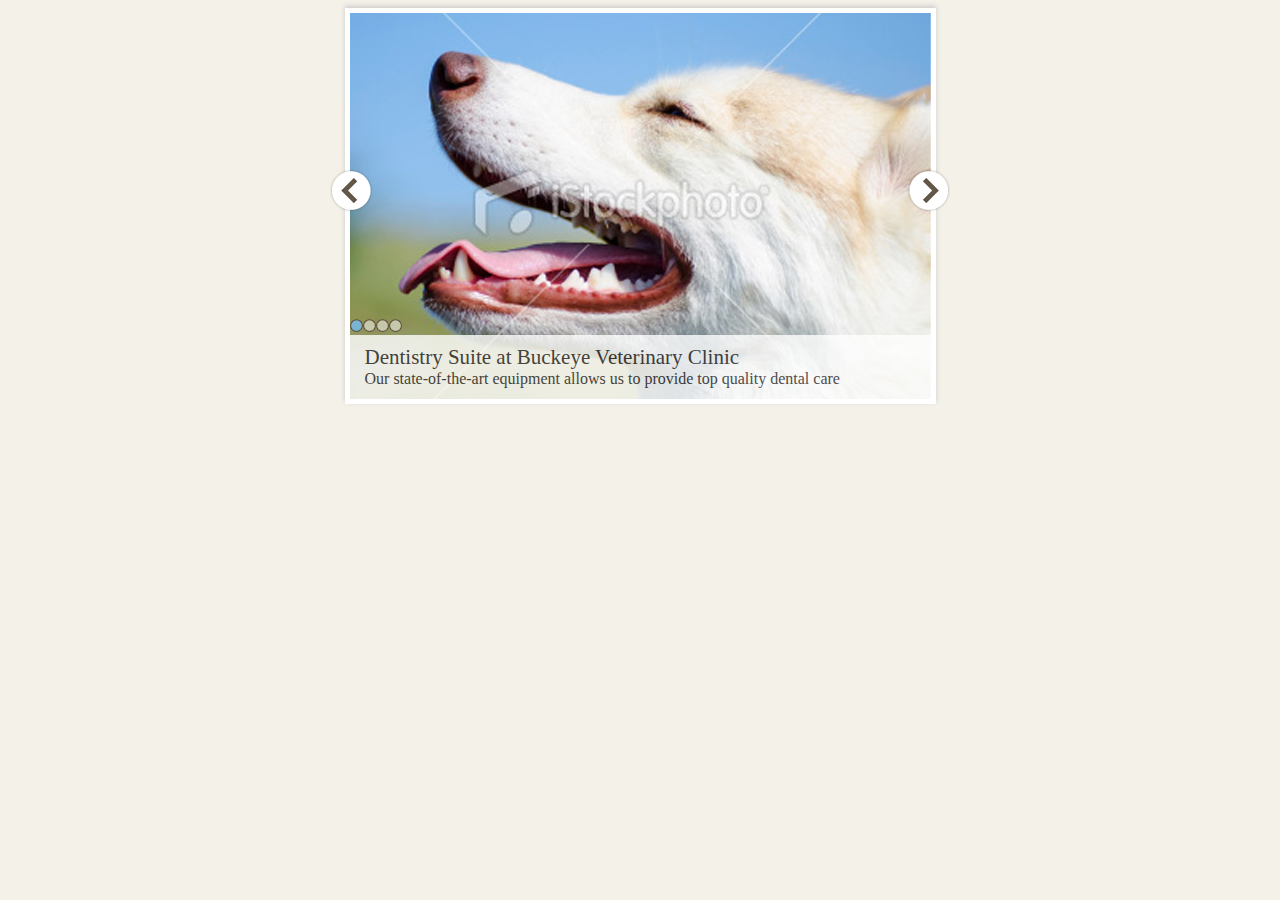
==== responsive-xml-rotators/index.html @ 3c4bb570 "Added XML Responsive Rotator folder" ====
<!DOCTYPE html PUBLIC "-//W3C//DTD XHTML 1.0 Transitional//EN" "http://www.w3.org/TR/xhtml1/DTD/xhtml1-transitional.dtd">
<html xmlns="http://www.w3.org/1999/xhtml">
<head>
<meta http-equiv="Content-Type" content="text/html; charset=utf-8" />
<title>Functional Test</title>
<style>

body {
	background-color: #f4f1e9;
}

.clear {
	clear: both;
	height: 0px !important;
}

/* This style keeps mojoPortal from tossing out buttons that use sprites but no text. */

.sprite {
	font-size: 0px;
	line-height: 0px;
}

/* ROTATOR STYLES */

.gallery {
	width: 581px;
	height: 386px;
	margin: 0 auto;
	overflow: hidden;
	-webkit-user-select: none;
	padding: 5px;
	box-shadow: 0 -2px 5px #ccc;	
	background-color: #fff;	
}
		
.gallery-feature {
	position: relative;	
	width: 581px;
	overflow: hidden;
	height: 100%;
	margin: 0 auto;
}
		
.gallery-inner {
	position: absolute;
	top: 0;
	left: 0;
}

.gallery .slide {
	float: left;
	position: relative;
	width: 581px;
	display: none;
}

.gallery .slide img {
	opacity: 0.8;
}

.gallery .slide.active img {
	opacity: 1 !important;
}

.gallery .slide.active {
	opacity: 1;	
	display: block;
}

.gallery-nav {
	position: relative;
	bottom: 235px;
	width: 620px;
	margin: 0 auto;
	text-align: center;
	display: none;
	z-index: 2;
}

.prev {
	float: left;
	background: url('btn-rotator-arrows.png') no-repeat 0 0;
}

.next {
	float: right;
	background: url('btn-rotator-arrows.png') no-repeat -43px 0;	
}

.prev, .next {
	display: block;
	width: 43px;
	height: 43px;	
	cursor: pointer;
}

.prev:hover {
	background: url('btn-rotator-arrows.png') no-repeat 0 -43px;
}

.next:hover {
	background: url('btn-rotator-arrows.png') no-repeat -43px -43px;
}

.gallery-indication {
	position: relative;
	bottom: 80px;
	height: 13px;
	text-align: right;
	z-index: 2; 
}

.slide_indicator {
	display: inline-block;
	float: right;
	width: 55px;
	padding: 0;
	margin: 0;
	list-style: none;		
}

.indicator {
	display: block;
	float: left;
	width: 13px;
	height: 13px;
	margin: 0;
	background: url('rotator-pagination.png') no-repeat -13px 0;	
}

.indicator.active {
	background: url('rotator-pagination.png') no-repeat 0 0;	
}

.indicator_right {
	margin-right: 3px !important;
}

/* ROTATOR CONTENT BOX */

.gallery-content-container {
	position: absolute;
	bottom: 0;
	left: 0;
	width: 581px;
	height: 64px;
	background-color: #fff;
	opacity: 0.8;
}

.gallery-content {
	position: relative;
	padding: 10px 0 0 15px;
	color: #2d2a2b;
}

.gallery-content h2 {
	font: 21px Georgia, "Times New Roman", Times, serif;
	padding: 0;
	margin: 0;
}

.gallery-content h3 {
	font: 300 16px 'Oxygen', serif;
	padding: 0;
	margin: 0;
}



</style>

</head>

<body>

<div class="gallery">
    <div class="gallery-feature">
		<div class="gallery-inner" id="gallery-inner"></div>
	</div>
    <div class="gallery-indication">
    </div>
</div>
<div class="gallery-nav">
    <a class="prev sprite">&lt;</a>
    <a class="next sprite">&gt;</a>
</div>

<script src="http://ajax.googleapis.com/ajax/libs/jquery/1.8.0/jquery.min.js" type="text/javascript"></script>
<script type="text/javascript">

	var startSlide = 1; 
var randomSlide = false; 

$(document).ready(function() {	
	$.ajax({
		type: 'GET',
		url: 'gallery.xml', // Change this to the URL of the XML file that is being used on the site. 
		dataType: 'xml',
		success: parseXML
	});

	// BELOW IS THE SLIDER SCRIPT. 
	// Indication HTML can be changed on lines 99-101
	// XML function parameters can be changes on lines 346 - 354
	
	$(document).on('click', '.indicator', function() {
		var slideNumberClicked = $(this).attr('id');
		slideNumberClicked = slideNumberClicked.split('indicate-');
		slideNumberClicked = parseInt(slideNumberClicked[1]);
		var activeSlide = $('.slide.active').attr('id');
		if (activeSlide != undefined) {
			var slideNum = activeSlide.split('slide');
			slideNum = parseInt(slideNum[1]) + 1;
			var difference = slideNumberClicked - slideNum;
			if (difference != undefined && difference != 0) {
				$('.active').removeClass('active');
				jumpToSpecificSlide(difference);
			}
		}
		return false;
	});
	
	$('.next').click(function() {
		$('.active').removeClass('active');
		goToNextSlide();
	});
	
	$('.prev').click(function() {
		$('.active').removeClass('active');
		goToPrevSlide();
	});

});

function buildSlider() {	
	var numSlides = $('.slide').length;
	
	if (randomSlide == true) {
		var randomMultiplier = Math.random();
		var randomNumber = Math.floor(randomMultiplier * numSlides) + 1;
		startSlide = randomNumber;
	}
	
	if (startSlide > numSlides) { 
		startSlide = 1;	
	}
	
	var navLinks;
	$('.slide.active').removeClass('active');
	$('.slide').show();
	$('.slide-content').hide();
	$('.gallery-nav').show();
	if(navLinks == false) {
		$('.next').hide();
		$('.prev').hide();
	}
	
	$('.gallery-inner').css('width', 100 * numSlides + '%');
	$('.slide').css('width', 100 / numSlides + '%');			
	
	$('.slide').each(function(e) {
		if (e == startSlide - 1) {
			$(this).addClass('active');
		}
		$(this).attr({
			id: 'slide' + e,
			title: ''
		});
	});
	
	if (startSlide == 1) {
		var lastItem = $('.slide').last();
		lastItem.remove();
		$('.gallery-inner').prepend(lastItem);
	} else if (startSlide > 2) {
		for (i=1; i< startSlide - 1; i++) {
			var firstItem = $('.slide').first();
			firstItem.remove();
			$('.gallery-inner').append(firstItem);
		}
	}
	$('.gallery-inner').css('left', 0);
	
	var currentPos = $('.gallery-inner').position().left;
	var newPos = currentPos - 100;
	$('.gallery-inner').animate({
		left: newPos + '%'
	});
	
	$('.gallery-indication').prepend('<div class="slide-indicator"></div>');
	for (i=1; i<=numSlides; i++) {
		$('.slide-indicator').append('<a class="indicator icon-indication" id="indicate-' + i + '" href="#"></a>');
	}
	
	$('#indicate-' + startSlide).addClass('active');	


$(window).load(function() {
	var activeHeight = $('.active').height();
	$('.gallery').animate({
		height: activeHeight
	});
});

var rtime = new Date(1, 1, 2000, 12,00,00);
var timeout = false;
var delta = 200;
$(window).resize(function() {
	rtime = new Date();
	if (timeout === false) {
		timeout = true;
		setTimeout(resizeend, delta);
	}
});

function resizeend() {
	if (new Date() - rtime < delta) {
		setTimeout(resizeend, delta);
	} else {
		timeout = false;
		resizeGallery();
	}               
}		

var startX, curX, swipeDistance, origPos, currentPos, newPos, deviceWidth;
var startY, curY, yDistance, bodyPos, yScrolled, firstItems, lastItems, yDistAbs, swipeDistAbs, scrollPosOnTouch, scrollPosOnEnd;
var targetHref;

var swipeThreshold = 30;
var galleryInner = document.getElementById('gallery-inner');
var touchstart = function(event) {  
	if (event.originalEvent.touches.length == 1) {
			startX = event.originalEvent.touches[0].pageX;
			startY = event.originalEvent.touches[0].pageY;
			origPos = - 100; 
	} else {
		touchcancel(event);	
	}
	
	deviceWidth = $(window).width();
	if ($(event.target).parent().attr('href')) {
		targetHref = $(event.target).parent().attr('href');
	}
	
	scrollPosOnTouch = $(document).scrollTop();
};  

var touchmove = function(event) {  
	curX = event.originalEvent.touches[0].pageX;
	swipeDistance = curX - startX;
	swipeDistAbs = Math.abs(swipeDistance);
	curY = event.originalEvent.touches[0].pageY;
	yDistance = curY - startY;
	yDistAbs = Math.abs(yDistance);
	
	if(swipeDistAbs > yDistAbs) {
		if (event.originalEvent.touches.length == 1) {
			$('.active').removeClass('active');
			newPos = parseInt(origPos) + ((swipeDistance/deviceWidth) * 100);
			$('.gallery-inner').css('left', newPos + '%');
		} else {
			touchcancel(event);
		}
		return false;
	} 
};  

var touchend = function(event) {  
	scrollPosOnEnd = $(document).scrollTop();
	if (swipeDistAbs + 10 > yDistAbs && scrollPosOnTouch == scrollPosOnEnd) {
		if (swipeDistance <= -swipeThreshold) {
			goToNextSlide(origPos);
		} else if (swipeDistance >= swipeThreshold) {
			goToPrevSlide(origPos);
		} else { 
			returnToCurrentSlide(origPos);
		}
	} else {
		if ($('.gallery-inner').position().left == origPos) {
			// do nothing
		} else {
		returnToCurrentSlide(origPos);
		}
	}
	touchcancel(event);
};  

var touchcancel = function(event) {  
	swipeDistance = 0;
	yDistance = 0;
	swipeDistAbs = 0;
	yDistAbs = 0;
};  

$('.gallery-inner')
	.bind('touchstart', touchstart)
	.bind('touchmove', touchmove)
	.bind('touchend', touchend)
	.bind('touchcancel', touchcancel);  	
} // End buildSlider function

function goToNextSlide() {
	newPos = - 100 * 2;		
	$('.gallery-inner').animate({
		left: newPos + '%'
	}, function() {
		nextSlide();
	});
}

function goToPrevSlide() {
	newPos = 0;

	$('.gallery-inner').animate({
		left: newPos + '%'
	}, function() {
		prevSlide();
	});
}

function nextSlide() {
	newPos = -100;
	$('.gallery-inner').css('left', newPos + '%');
	
	var firstItem = $('.slide').first();
	firstItem.remove();
	$('.gallery-inner').append(firstItem);
	
	$('.slide').each(function(e) {
		if(e == 1) {
			$(this).addClass('active');
		}
	});
	updateIndicator();
	resizeGallery();
}

function prevSlide() {
	newPos = -100; 
	$('.gallery-inner').css('left', newPos + '%');
	
	var lastItem = $('.slide').last();
	lastItem.remove();
	$('.gallery-inner').prepend(lastItem);

	$('.slide').each(function(e) {
		if (e == 1) {
			$(this).addClass('active');				
		}
	});
	updateIndicator();
	resizeGallery();
}

function jumpToSpecificSlide(slidesToMove) {
	if (slidesToMove != undefined && slidesToMove > 0) {
		if (slidesToMove > 1) { 
			for (i=0; i<slidesToMove; i++) {
				var firstItem = $('.slide').first();
				firstItem.remove();
				$('.gallery-inner').append(firstItem);
			}
			newPos = - 100 * (slidesToMove + 1);
			$('.gallery-inner').animate({
				left: newPos + '%'
			}, 200, function() {
				newSlide(slidesToMove);
			});
		} else {
			goToNextSlide();
		}
	} else if (slidesToMove != undefined && slidesToMove < 0) {
		if (slidesToMove < -1) {
			for (i=0; i>slidesToMove; i--) {
				var lastItem = $('.slide').last();
				lastItem.remove();
				$('.gallery-inner').prepend(lastItem);
			}
			newPos = 0;
			$('.gallery-inner').animate({
				left: newPos + '%'
			}, 200, function() {
				newSlide(slidesToMove);
			});
		} else {
			goToPrevSlide();
		}
	}
}
			
function newSlide(slidesToMove) {
	newPos = -100;
	$('.gallery-inner').css('left', newPos + '%');

	$('.slide').each(function(e) {
		if(e == 1) {
			$(this).addClass('active');
		}
	});
	updateIndicator();
	resizeGallery();
}
			
function returnToCurrentSlide(position) {
	$('.gallery-inner').animate({
		left: position + '%'
	}, function() {
		$('.slide').each(function(e) {
			if(e == 1) {
				$(this).addClass('active');
			}
		});
		updateIndicator();
	});
}

function rotateSlides() {
	$('.active').removeClass('active');
	goToNextSlide();
}

function updateIndicator() {
	var activeSlide = $('.slide.active').attr('id');
	var slideNum = activeSlide.split('slide');
	slideNum = parseInt(slideNum[1]) + 1;
	$('#indicate-' + slideNum).addClass('active');
}

function resizeGallery() {
	var activeHeight = $('.active').height();
	$('.gallery').animate({
		height: activeHeight
	});
}

function parseXML(xml) {
	$(xml).find('slide').each(function() {
		var slide = $(this);
		var imgURL = slide.find('image').text();
		var imgAlt = slide.find('alt').text();
		var slideHeader = '<h2>' + slide.find('title').text() + '</h2>';
		var slideSubhead = '<h3>' + slide.find('desc').text() + '</h3>';
		
		$('.gallery-inner').append('<div class="slide"><img src="' + imgURL + '"' + '"alt="' + imgAlt + '" />' + '<div class="gallery-content-container"><div class="gallery-content">' + slideHeader + slideSubhead + '</div></div>' + '</div>');
	});
	buildSlider();
}

</script>	
</body>
</html>
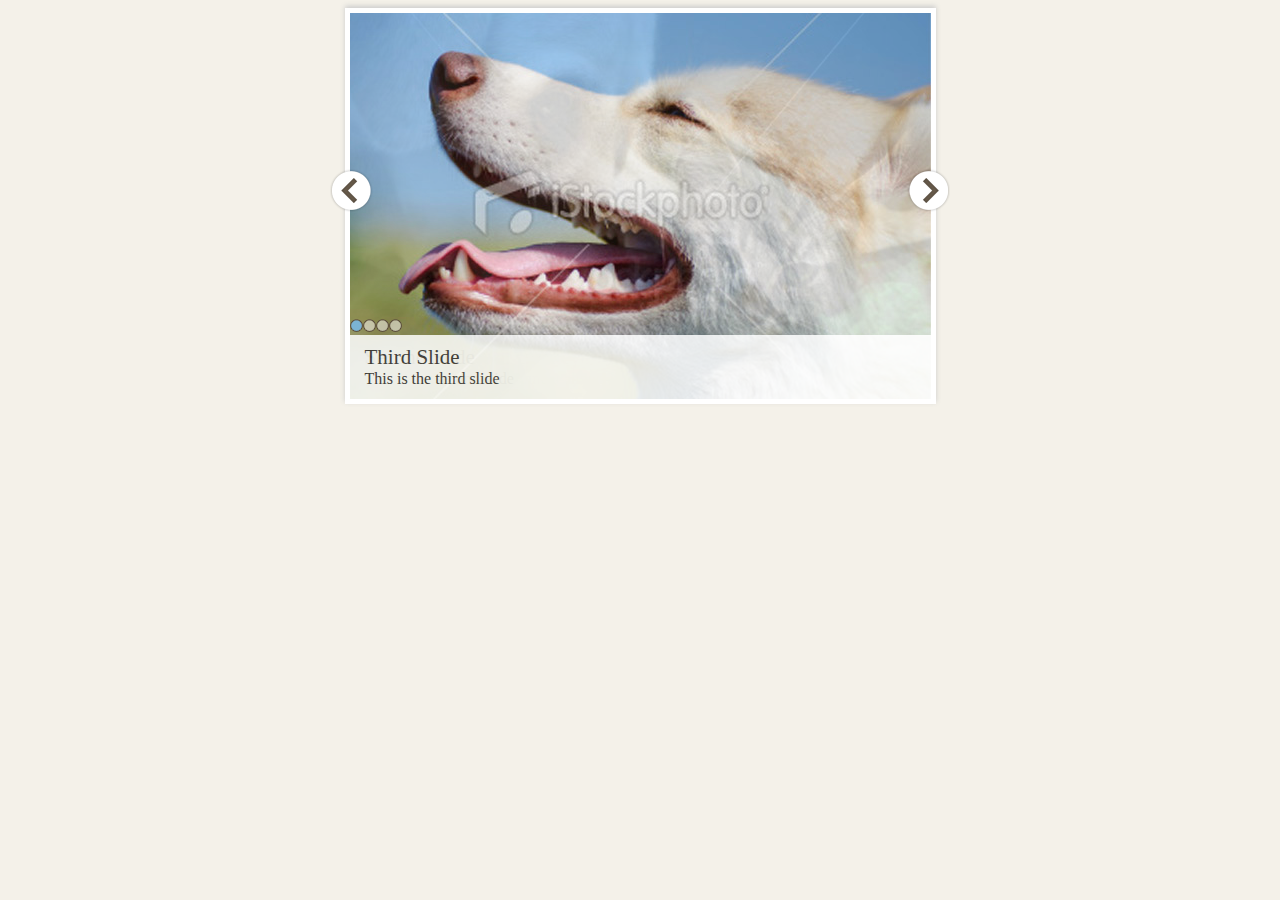
==== commit 43654d9e: "updated position of slides when effectFade is true" ====
--- a/responsive-xml-rotators/index.html
+++ b/responsive-xml-rotators/index.html
@@ -1,553 +1,199 @@
-<!DOCTYPE html PUBLIC "-//W3C//DTD XHTML 1.0 Transitional//EN" "http://www.w3.org/TR/xhtml1/DTD/xhtml1-transitional.dtd">
-<html xmlns="http://www.w3.org/1999/xhtml">
-<head>
-<meta http-equiv="Content-Type" content="text/html; charset=utf-8" />
-<title>Functional Test</title>
-<style>
-
-body {
-	background-color: #f4f1e9;
-}
-
-.clear {
-	clear: both;
-	height: 0px !important;
-}
-
-/* This style keeps mojoPortal from tossing out buttons that use sprites but no text. */
-
-.sprite {
-	font-size: 0px;
-	line-height: 0px;
-}
-
-/* ROTATOR STYLES */
-
-.gallery {
-	width: 581px;
-	height: 386px;
-	margin: 0 auto;
-	overflow: hidden;
-	-webkit-user-select: none;
-	padding: 5px;
-	box-shadow: 0 -2px 5px #ccc;	
-	background-color: #fff;	
-}
-		
-.gallery-feature {
-	position: relative;	
-	width: 581px;
-	overflow: hidden;
-	height: 100%;
-	margin: 0 auto;
-}
-		
-.gallery-inner {
-	position: absolute;
-	top: 0;
-	left: 0;
-}
-
-.gallery .slide {
-	float: left;
-	position: relative;
-	width: 581px;
-	display: none;
-}
-
-.gallery .slide img {
-	opacity: 0.8;
-}
-
-.gallery .slide.active img {
-	opacity: 1 !important;
-}
-
-.gallery .slide.active {
-	opacity: 1;	
-	display: block;
-}
-
-.gallery-nav {
-	position: relative;
-	bottom: 235px;
-	width: 620px;
-	margin: 0 auto;
-	text-align: center;
-	display: none;
-	z-index: 2;
-}
-
-.prev {
-	float: left;
-	background: url('btn-rotator-arrows.png') no-repeat 0 0;
-}
-
-.next {
-	float: right;
-	background: url('btn-rotator-arrows.png') no-repeat -43px 0;	
-}
-
-.prev, .next {
-	display: block;
-	width: 43px;
-	height: 43px;	
-	cursor: pointer;
-}
-
-.prev:hover {
-	background: url('btn-rotator-arrows.png') no-repeat 0 -43px;
-}
-
-.next:hover {
-	background: url('btn-rotator-arrows.png') no-repeat -43px -43px;
-}
-
-.gallery-indication {
-	position: relative;
-	bottom: 80px;
-	height: 13px;
-	text-align: right;
-	z-index: 2; 
-}
-
-.slide_indicator {
-	display: inline-block;
-	float: right;
-	width: 55px;
-	padding: 0;
-	margin: 0;
-	list-style: none;		
-}
-
-.indicator {
-	display: block;
-	float: left;
-	width: 13px;
-	height: 13px;
-	margin: 0;
-	background: url('rotator-pagination.png') no-repeat -13px 0;	
-}
-
-.indicator.active {
-	background: url('rotator-pagination.png') no-repeat 0 0;	
-}
-
-.indicator_right {
-	margin-right: 3px !important;
-}
-
-/* ROTATOR CONTENT BOX */
-
-.gallery-content-container {
-	position: absolute;
-	bottom: 0;
-	left: 0;
-	width: 581px;
-	height: 64px;
-	background-color: #fff;
-	opacity: 0.8;
-}
-
-.gallery-content {
-	position: relative;
-	padding: 10px 0 0 15px;
-	color: #2d2a2b;
-}
-
-.gallery-content h2 {
-	font: 21px Georgia, "Times New Roman", Times, serif;
-	padding: 0;
-	margin: 0;
-}
-
-.gallery-content h3 {
-	font: 300 16px 'Oxygen', serif;
-	padding: 0;
-	margin: 0;
-}
-
-
-
-</style>
-
-</head>
-
-<body>
-
-<div class="gallery">
-    <div class="gallery-feature">
-		<div class="gallery-inner" id="gallery-inner"></div>
-	</div>
-    <div class="gallery-indication">
-    </div>
-</div>
-<div class="gallery-nav">
-    <a class="prev sprite">&lt;</a>
-    <a class="next sprite">&gt;</a>
-</div>
-
-<script src="http://ajax.googleapis.com/ajax/libs/jquery/1.8.0/jquery.min.js" type="text/javascript"></script>
-<script type="text/javascript">
-
-	var startSlide = 1; 
-var randomSlide = false; 
-
-$(document).ready(function() {	
-	$.ajax({
-		type: 'GET',
-		url: 'gallery.xml', // Change this to the URL of the XML file that is being used on the site. 
-		dataType: 'xml',
-		success: parseXML
-	});
-
-	// BELOW IS THE SLIDER SCRIPT. 
-	// Indication HTML can be changed on lines 99-101
-	// XML function parameters can be changes on lines 346 - 354
-	
-	$(document).on('click', '.indicator', function() {
-		var slideNumberClicked = $(this).attr('id');
-		slideNumberClicked = slideNumberClicked.split('indicate-');
-		slideNumberClicked = parseInt(slideNumberClicked[1]);
-		var activeSlide = $('.slide.active').attr('id');
-		if (activeSlide != undefined) {
-			var slideNum = activeSlide.split('slide');
-			slideNum = parseInt(slideNum[1]) + 1;
-			var difference = slideNumberClicked - slideNum;
-			if (difference != undefined && difference != 0) {
-				$('.active').removeClass('active');
-				jumpToSpecificSlide(difference);
-			}
-		}
-		return false;
-	});
-	
-	$('.next').click(function() {
-		$('.active').removeClass('active');
-		goToNextSlide();
-	});
-	
-	$('.prev').click(function() {
-		$('.active').removeClass('active');
-		goToPrevSlide();
-	});
-
-});
-
-function buildSlider() {	
-	var numSlides = $('.slide').length;
-	
-	if (randomSlide == true) {
-		var randomMultiplier = Math.random();
-		var randomNumber = Math.floor(randomMultiplier * numSlides) + 1;
-		startSlide = randomNumber;
-	}
-	
-	if (startSlide > numSlides) { 
-		startSlide = 1;	
-	}
-	
-	var navLinks;
-	$('.slide.active').removeClass('active');
-	$('.slide').show();
-	$('.slide-content').hide();
-	$('.gallery-nav').show();
-	if(navLinks == false) {
-		$('.next').hide();
-		$('.prev').hide();
-	}
-	
-	$('.gallery-inner').css('width', 100 * numSlides + '%');
-	$('.slide').css('width', 100 / numSlides + '%');			
-	
-	$('.slide').each(function(e) {
-		if (e == startSlide - 1) {
-			$(this).addClass('active');
-		}
-		$(this).attr({
-			id: 'slide' + e,
-			title: ''
-		});
-	});
-	
-	if (startSlide == 1) {
-		var lastItem = $('.slide').last();
-		lastItem.remove();
-		$('.gallery-inner').prepend(lastItem);
-	} else if (startSlide > 2) {
-		for (i=1; i< startSlide - 1; i++) {
-			var firstItem = $('.slide').first();
-			firstItem.remove();
-			$('.gallery-inner').append(firstItem);
-		}
-	}
-	$('.gallery-inner').css('left', 0);
-	
-	var currentPos = $('.gallery-inner').position().left;
-	var newPos = currentPos - 100;
-	$('.gallery-inner').animate({
-		left: newPos + '%'
-	});
-	
-	$('.gallery-indication').prepend('<div class="slide-indicator"></div>');
-	for (i=1; i<=numSlides; i++) {
-		$('.slide-indicator').append('<a class="indicator icon-indication" id="indicate-' + i + '" href="#"></a>');
-	}
-	
-	$('#indicate-' + startSlide).addClass('active');	
-
-
-$(window).load(function() {
-	var activeHeight = $('.active').height();
-	$('.gallery').animate({
-		height: activeHeight
-	});
-});
-
-var rtime = new Date(1, 1, 2000, 12,00,00);
-var timeout = false;
-var delta = 200;
-$(window).resize(function() {
-	rtime = new Date();
-	if (timeout === false) {
-		timeout = true;
-		setTimeout(resizeend, delta);
-	}
-});
-
-function resizeend() {
-	if (new Date() - rtime < delta) {
-		setTimeout(resizeend, delta);
-	} else {
-		timeout = false;
-		resizeGallery();
-	}               
-}		
-
-var startX, curX, swipeDistance, origPos, currentPos, newPos, deviceWidth;
-var startY, curY, yDistance, bodyPos, yScrolled, firstItems, lastItems, yDistAbs, swipeDistAbs, scrollPosOnTouch, scrollPosOnEnd;
-var targetHref;
-
-var swipeThreshold = 30;
-var galleryInner = document.getElementById('gallery-inner');
-var touchstart = function(event) {  
-	if (event.originalEvent.touches.length == 1) {
-			startX = event.originalEvent.touches[0].pageX;
-			startY = event.originalEvent.touches[0].pageY;
-			origPos = - 100; 
-	} else {
-		touchcancel(event);	
-	}
-	
-	deviceWidth = $(window).width();
-	if ($(event.target).parent().attr('href')) {
-		targetHref = $(event.target).parent().attr('href');
-	}
-	
-	scrollPosOnTouch = $(document).scrollTop();
-};  
-
-var touchmove = function(event) {  
-	curX = event.originalEvent.touches[0].pageX;
-	swipeDistance = curX - startX;
-	swipeDistAbs = Math.abs(swipeDistance);
-	curY = event.originalEvent.touches[0].pageY;
-	yDistance = curY - startY;
-	yDistAbs = Math.abs(yDistance);
-	
-	if(swipeDistAbs > yDistAbs) {
-		if (event.originalEvent.touches.length == 1) {
-			$('.active').removeClass('active');
-			newPos = parseInt(origPos) + ((swipeDistance/deviceWidth) * 100);
-			$('.gallery-inner').css('left', newPos + '%');
-		} else {
-			touchcancel(event);
-		}
-		return false;
-	} 
-};  
-
-var touchend = function(event) {  
-	scrollPosOnEnd = $(document).scrollTop();
-	if (swipeDistAbs + 10 > yDistAbs && scrollPosOnTouch == scrollPosOnEnd) {
-		if (swipeDistance <= -swipeThreshold) {
-			goToNextSlide(origPos);
-		} else if (swipeDistance >= swipeThreshold) {
-			goToPrevSlide(origPos);
-		} else { 
-			returnToCurrentSlide(origPos);
-		}
-	} else {
-		if ($('.gallery-inner').position().left == origPos) {
-			// do nothing
-		} else {
-		returnToCurrentSlide(origPos);
-		}
-	}
-	touchcancel(event);
-};  
-
-var touchcancel = function(event) {  
-	swipeDistance = 0;
-	yDistance = 0;
-	swipeDistAbs = 0;
-	yDistAbs = 0;
-};  
-
-$('.gallery-inner')
-	.bind('touchstart', touchstart)
-	.bind('touchmove', touchmove)
-	.bind('touchend', touchend)
-	.bind('touchcancel', touchcancel);  	
-} // End buildSlider function
-
-function goToNextSlide() {
-	newPos = - 100 * 2;		
-	$('.gallery-inner').animate({
-		left: newPos + '%'
-	}, function() {
-		nextSlide();
-	});
-}
-
-function goToPrevSlide() {
-	newPos = 0;
-
-	$('.gallery-inner').animate({
-		left: newPos + '%'
-	}, function() {
-		prevSlide();
-	});
-}
-
-function nextSlide() {
-	newPos = -100;
-	$('.gallery-inner').css('left', newPos + '%');
-	
-	var firstItem = $('.slide').first();
-	firstItem.remove();
-	$('.gallery-inner').append(firstItem);
-	
-	$('.slide').each(function(e) {
-		if(e == 1) {
-			$(this).addClass('active');
-		}
-	});
-	updateIndicator();
-	resizeGallery();
-}
-
-function prevSlide() {
-	newPos = -100; 
-	$('.gallery-inner').css('left', newPos + '%');
-	
-	var lastItem = $('.slide').last();
-	lastItem.remove();
-	$('.gallery-inner').prepend(lastItem);
-
-	$('.slide').each(function(e) {
-		if (e == 1) {
-			$(this).addClass('active');				
-		}
-	});
-	updateIndicator();
-	resizeGallery();
-}
-
-function jumpToSpecificSlide(slidesToMove) {
-	if (slidesToMove != undefined && slidesToMove > 0) {
-		if (slidesToMove > 1) { 
-			for (i=0; i<slidesToMove; i++) {
-				var firstItem = $('.slide').first();
-				firstItem.remove();
-				$('.gallery-inner').append(firstItem);
-			}
-			newPos = - 100 * (slidesToMove + 1);
-			$('.gallery-inner').animate({
-				left: newPos + '%'
-			}, 200, function() {
-				newSlide(slidesToMove);
-			});
-		} else {
-			goToNextSlide();
-		}
-	} else if (slidesToMove != undefined && slidesToMove < 0) {
-		if (slidesToMove < -1) {
-			for (i=0; i>slidesToMove; i--) {
-				var lastItem = $('.slide').last();
-				lastItem.remove();
-				$('.gallery-inner').prepend(lastItem);
-			}
-			newPos = 0;
-			$('.gallery-inner').animate({
-				left: newPos + '%'
-			}, 200, function() {
-				newSlide(slidesToMove);
-			});
-		} else {
-			goToPrevSlide();
-		}
-	}
-}
-			
-function newSlide(slidesToMove) {
-	newPos = -100;
-	$('.gallery-inner').css('left', newPos + '%');
-
-	$('.slide').each(function(e) {
-		if(e == 1) {
-			$(this).addClass('active');
-		}
-	});
-	updateIndicator();
-	resizeGallery();
-}
-			
-function returnToCurrentSlide(position) {
-	$('.gallery-inner').animate({
-		left: position + '%'
-	}, function() {
-		$('.slide').each(function(e) {
-			if(e == 1) {
-				$(this).addClass('active');
-			}
-		});
-		updateIndicator();
-	});
-}
-
-function rotateSlides() {
-	$('.active').removeClass('active');
-	goToNextSlide();
-}
-
-function updateIndicator() {
-	var activeSlide = $('.slide.active').attr('id');
-	var slideNum = activeSlide.split('slide');
-	slideNum = parseInt(slideNum[1]) + 1;
-	$('#indicate-' + slideNum).addClass('active');
-}
-
-function resizeGallery() {
-	var activeHeight = $('.active').height();
-	$('.gallery').animate({
-		height: activeHeight
-	});
-}
-
-function parseXML(xml) {
-	$(xml).find('slide').each(function() {
-		var slide = $(this);
-		var imgURL = slide.find('image').text();
-		var imgAlt = slide.find('alt').text();
-		var slideHeader = '<h2>' + slide.find('title').text() + '</h2>';
-		var slideSubhead = '<h3>' + slide.find('desc').text() + '</h3>';
-		
-		$('.gallery-inner').append('<div class="slide"><img src="' + imgURL + '"' + '"alt="' + imgAlt + '" />' + '<div class="gallery-content-container"><div class="gallery-content">' + slideHeader + slideSubhead + '</div></div>' + '</div>');
-	});
-	buildSlider();
-}
-
-</script>	
-</body>
-</html>
+<!DOCTYPE html PUBLIC "-//W3C//DTD XHTML 1.0 Transitional//EN" "http://www.w3.org/TR/xhtml1/DTD/xhtml1-transitional.dtd">
+<html xmlns="http://www.w3.org/1999/xhtml">
+<head>
+<meta http-equiv="Content-Type" content="text/html; charset=utf-8" />
+<title>Functional Test</title>
+<style>
+
+body {
+	background-color: #f4f1e9;
+}
+
+.clear {
+	clear: both;
+	height: 0px !important;
+}
+
+/* This style keeps mojoPortal from tossing out buttons that use sprites but no text. */
+
+.sprite {
+	font-size: 0px;
+	line-height: 0px;
+}
+
+/* ROTATOR STYLES */
+
+.gallery {
+	width: 581px;
+	height: 386px;
+	margin: 0 auto;
+	overflow: hidden;
+	-webkit-user-select: none;
+	padding: 5px;
+	box-shadow: 0 -2px 5px #ccc;	
+	background-color: #fff;	
+}
+		
+.gallery-feature {
+	position: relative;	
+	width: 581px;
+	overflow: hidden;
+	height: 100%;
+	margin: 0 auto;
+}
+		
+.gallery-inner {
+	position: absolute;
+	top: 0;
+	left: 0;
+}
+
+.gallery .slide {
+	float: left;
+	position: relative;
+	width: 581px;
+	display: none;
+}
+
+.gallery .gallery-fade .slide {
+	position: absolute;
+	top: 0;
+	left: 0;
+}
+
+.gallery .slide img {
+	opacity: 0.8;
+}
+
+.gallery .slide.active img {
+	opacity: 1 !important;
+}
+
+.gallery .slide.active {
+	opacity: 1;	
+	display: block;
+}
+
+.gallery-nav {
+	position: relative;
+	bottom: 235px;
+	width: 620px;
+	margin: 0 auto;
+	text-align: center;
+	display: none;
+	z-index: 2;
+}
+
+.prev {
+	float: left;
+	background: url('btn-rotator-arrows.png') no-repeat 0 0;
+}
+
+.next {
+	float: right;
+	background: url('btn-rotator-arrows.png') no-repeat -43px 0;	
+}
+
+.prev, .next {
+	display: block;
+	width: 43px;
+	height: 43px;	
+	cursor: pointer;
+}
+
+.prev:hover {
+	background: url('btn-rotator-arrows.png') no-repeat 0 -43px;
+}
+
+.next:hover {
+	background: url('btn-rotator-arrows.png') no-repeat -43px -43px;
+}
+
+.gallery-indication {
+	position: relative;
+	bottom: 80px;
+	height: 13px;
+	text-align: right;
+	z-index: 2; 
+}
+
+.slide_indicator {
+	display: inline-block;
+	float: right;
+	width: 55px;
+	padding: 0;
+	margin: 0;
+	list-style: none;		
+}
+
+.indicator {
+	display: block;
+	float: left;
+	width: 13px;
+	height: 13px;
+	margin: 0;
+	background: url('rotator-pagination.png') no-repeat -13px 0;	
+}
+
+.indicator.active {
+	background: url('rotator-pagination.png') no-repeat 0 0;	
+}
+
+.indicator_right {
+	margin-right: 3px !important;
+}
+
+/* ROTATOR CONTENT BOX */
+
+.gallery-content-container {
+	position: absolute;
+	bottom: 0;
+	left: 0;
+	width: 581px;
+	height: 64px;
+	background-color: #fff;
+	opacity: 0.8;
+}
+
+.gallery-content {
+	position: relative;
+	padding: 10px 0 0 15px;
+	color: #2d2a2b;
+}
+
+.gallery-content h2 {
+	font: 21px Georgia, "Times New Roman", Times, serif;
+	padding: 0;
+	margin: 0;
+}
+
+.gallery-content h3 {
+	font: 300 16px 'Oxygen', serif;
+	padding: 0;
+	margin: 0;
+}
+
+
+
+</style>
+
+</head>
+
+<body>
+
+<div class="gallery">
+    <div class="gallery-feature">
+		<div class="gallery-inner" id="gallery-inner"></div>
+	</div>
+    <div class="gallery-indication">
+    </div>
+</div>
+<div class="gallery-nav">
+    <a class="prev sprite">&lt;</a>
+    <a class="next sprite">&gt;</a>
+</div>
+
+<script src="http://ajax.googleapis.com/ajax/libs/jquery/1.8.0/jquery.min.js" type="text/javascript"></script>
+<script src="xml-responsive-rotator.js" type="text/javascript"></script>	
+</body>
+</html>
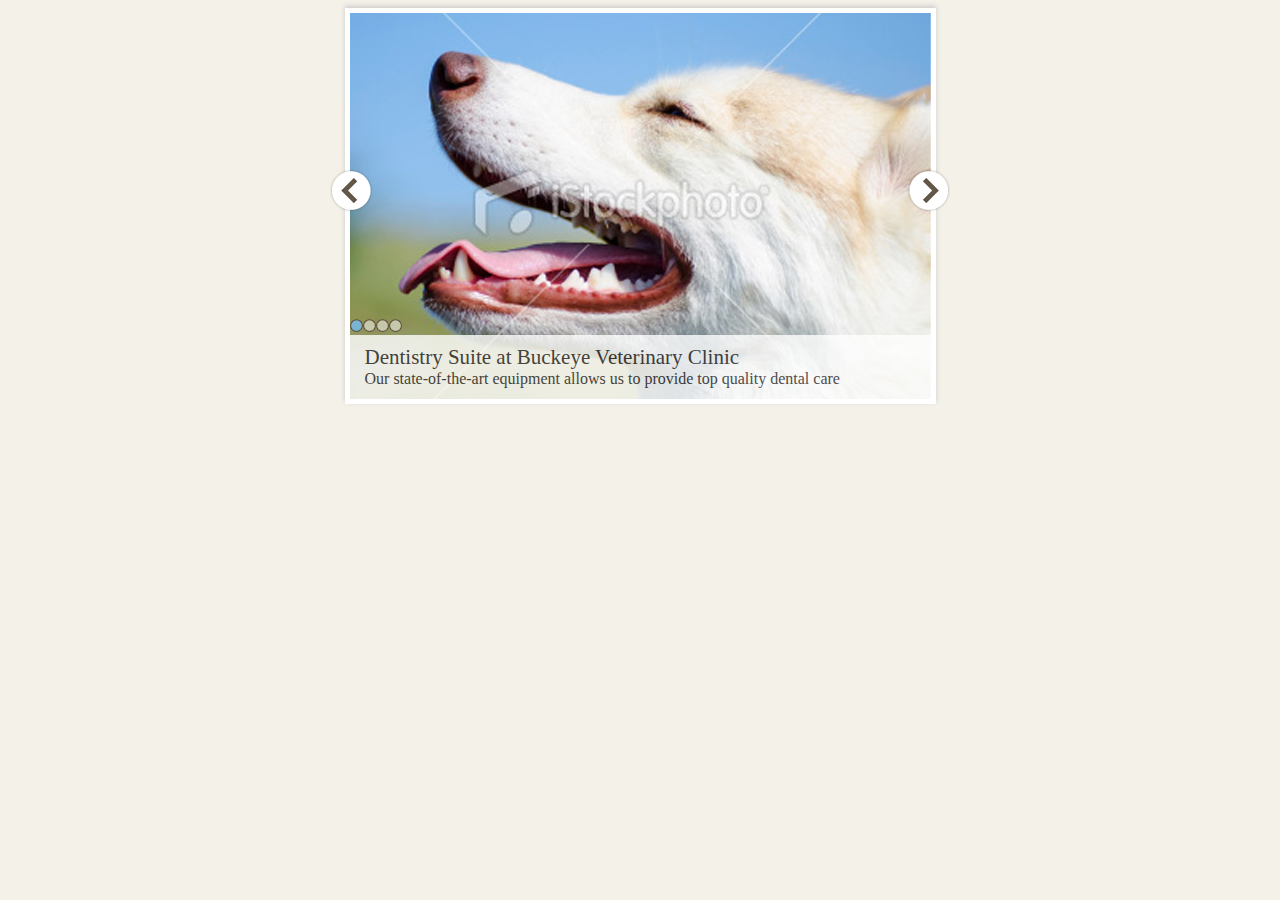
==== commit 4e8cf8eb: "Created new branch for fade rotator cd.." ====
--- a/responsive-xml-rotators/index.html
+++ b/responsive-xml-rotators/index.html
@@ -1,199 +1,198 @@
-<!DOCTYPE html PUBLIC "-//W3C//DTD XHTML 1.0 Transitional//EN" "http://www.w3.org/TR/xhtml1/DTD/xhtml1-transitional.dtd">
-<html xmlns="http://www.w3.org/1999/xhtml">
-<head>
-<meta http-equiv="Content-Type" content="text/html; charset=utf-8" />
-<title>Functional Test</title>
-<style>
-
-body {
-	background-color: #f4f1e9;
-}
-
-.clear {
-	clear: both;
-	height: 0px !important;
-}
-
-/* This style keeps mojoPortal from tossing out buttons that use sprites but no text. */
-
-.sprite {
-	font-size: 0px;
-	line-height: 0px;
-}
-
-/* ROTATOR STYLES */
-
-.gallery {
-	width: 581px;
-	height: 386px;
-	margin: 0 auto;
-	overflow: hidden;
-	-webkit-user-select: none;
-	padding: 5px;
-	box-shadow: 0 -2px 5px #ccc;	
-	background-color: #fff;	
-}
-		
-.gallery-feature {
-	position: relative;	
-	width: 581px;
-	overflow: hidden;
-	height: 100%;
-	margin: 0 auto;
-}
-		
-.gallery-inner {
-	position: absolute;
-	top: 0;
-	left: 0;
-}
-
-.gallery .slide {
-	float: left;
-	position: relative;
-	width: 581px;
-	display: none;
-}
-
-.gallery .gallery-fade .slide {
-	position: absolute;
-	top: 0;
-	left: 0;
-}
-
-.gallery .slide img {
-	opacity: 0.8;
-}
-
-.gallery .slide.active img {
-	opacity: 1 !important;
-}
-
-.gallery .slide.active {
-	opacity: 1;	
-	display: block;
-}
-
-.gallery-nav {
-	position: relative;
-	bottom: 235px;
-	width: 620px;
-	margin: 0 auto;
-	text-align: center;
-	display: none;
-	z-index: 2;
-}
-
-.prev {
-	float: left;
-	background: url('btn-rotator-arrows.png') no-repeat 0 0;
-}
-
-.next {
-	float: right;
-	background: url('btn-rotator-arrows.png') no-repeat -43px 0;	
-}
-
-.prev, .next {
-	display: block;
-	width: 43px;
-	height: 43px;	
-	cursor: pointer;
-}
-
-.prev:hover {
-	background: url('btn-rotator-arrows.png') no-repeat 0 -43px;
-}
-
-.next:hover {
-	background: url('btn-rotator-arrows.png') no-repeat -43px -43px;
-}
-
-.gallery-indication {
-	position: relative;
-	bottom: 80px;
-	height: 13px;
-	text-align: right;
-	z-index: 2; 
-}
-
-.slide_indicator {
-	display: inline-block;
-	float: right;
-	width: 55px;
-	padding: 0;
-	margin: 0;
-	list-style: none;		
-}
-
-.indicator {
-	display: block;
-	float: left;
-	width: 13px;
-	height: 13px;
-	margin: 0;
-	background: url('rotator-pagination.png') no-repeat -13px 0;	
-}
-
-.indicator.active {
-	background: url('rotator-pagination.png') no-repeat 0 0;	
-}
-
-.indicator_right {
-	margin-right: 3px !important;
-}
-
-/* ROTATOR CONTENT BOX */
-
-.gallery-content-container {
-	position: absolute;
-	bottom: 0;
-	left: 0;
-	width: 581px;
-	height: 64px;
-	background-color: #fff;
-	opacity: 0.8;
-}
-
-.gallery-content {
-	position: relative;
-	padding: 10px 0 0 15px;
-	color: #2d2a2b;
-}
-
-.gallery-content h2 {
-	font: 21px Georgia, "Times New Roman", Times, serif;
-	padding: 0;
-	margin: 0;
-}
-
-.gallery-content h3 {
-	font: 300 16px 'Oxygen', serif;
-	padding: 0;
-	margin: 0;
-}
-
-
-
-</style>
-
-</head>
-
-<body>
-
-<div class="gallery">
-    <div class="gallery-feature">
-		<div class="gallery-inner" id="gallery-inner"></div>
-	</div>
-    <div class="gallery-indication">
-    </div>
-</div>
-<div class="gallery-nav">
-    <a class="prev sprite">&lt;</a>
-    <a class="next sprite">&gt;</a>
-</div>
-
-<script src="http://ajax.googleapis.com/ajax/libs/jquery/1.8.0/jquery.min.js" type="text/javascript"></script>
-<script src="xml-responsive-rotator.js" type="text/javascript"></script>	
-</body>
-</html>
+<!DOCTYPE html PUBLIC "-//W3C//DTD XHTML 1.0 Transitional//EN" "http://www.w3.org/TR/xhtml1/DTD/xhtml1-transitional.dtd">
+<html xmlns="http://www.w3.org/1999/xhtml">
+<head>
+<meta http-equiv="Content-Type" content="text/html; charset=utf-8" />
+<title>Functional Test</title>
+<style>
+
+body {
+	background-color: #f4f1e9;
+}
+
+.clear {
+	clear: both;
+	height: 0px !important;
+}
+
+/* This style keeps mojoPortal from tossing out buttons that use sprites but no text. */
+
+.sprite {
+	font-size: 0px;
+	line-height: 0px;
+}
+
+/* ROTATOR STYLES */
+
+.gallery {
+	width: 581px;
+	height: 386px;
+	margin: 0 auto;
+	overflow: hidden;
+	-webkit-user-select: none;
+	padding: 5px;
+	box-shadow: 0 -2px 5px #ccc;	
+	background-color: #fff;	
+}
+		
+.gallery-feature {
+	position: relative;	
+	width: 581px;
+	overflow: hidden;
+	height: 100%;
+	margin: 0 auto;
+}
+		
+.gallery-inner {
+	position: absolute;
+	top: 0;
+	left: 0;
+}
+
+.gallery .slide {
+	float: left;
+	position: relative;
+	width: 581px;
+	display: none;
+}
+
+.gallery .gallery-fade .slide {
+	position: absolute;
+	top: 0;
+	left: 0;
+}
+
+.gallery .slide img {
+	opacity: 0.8;
+}
+
+.gallery .slide.active img {
+	opacity: 1 !important;
+}
+
+.gallery .slide.active {
+	opacity: 1;	
+	display: block;
+}
+
+.gallery-nav {
+	position: relative;
+	bottom: 235px;
+	width: 620px;
+	margin: 0 auto;
+	text-align: center;
+	z-index: 2;
+}
+
+.prev {
+	float: left;
+	background: url('btn-rotator-arrows.png') no-repeat 0 0;
+}
+
+.next {
+	float: right;
+	background: url('btn-rotator-arrows.png') no-repeat -43px 0;	
+}
+
+.prev, .next {
+	display: block;
+	width: 43px;
+	height: 43px;	
+	cursor: pointer;
+}
+
+.prev:hover {
+	background: url('btn-rotator-arrows.png') no-repeat 0 -43px;
+}
+
+.next:hover {
+	background: url('btn-rotator-arrows.png') no-repeat -43px -43px;
+}
+
+.gallery-indication {
+	position: relative;
+	bottom: 80px;
+	height: 13px;
+	text-align: right;
+	z-index: 2; 
+}
+
+.slide_indicator {
+	display: inline-block;
+	float: right;
+	width: 55px;
+	padding: 0;
+	margin: 0;
+	list-style: none;		
+}
+
+.indicator {
+	display: block;
+	float: left;
+	width: 13px;
+	height: 13px;
+	margin: 0;
+	background: url('rotator-pagination.png') no-repeat -13px 0;	
+}
+
+.indicator.active {
+	background: url('rotator-pagination.png') no-repeat 0 0;	
+}
+
+.indicator_right {
+	margin-right: 3px !important;
+}
+
+/* ROTATOR CONTENT BOX */
+
+.gallery-content-container {
+	position: absolute;
+	bottom: 0;
+	left: 0;
+	width: 581px;
+	height: 64px;
+	background-color: #fff;
+	opacity: 0.8;
+}
+
+.gallery-content {
+	position: relative;
+	padding: 10px 0 0 15px;
+	color: #2d2a2b;
+}
+
+.gallery-content h2 {
+	font: 21px Georgia, "Times New Roman", Times, serif;
+	padding: 0;
+	margin: 0;
+}
+
+.gallery-content h3 {
+	font: 300 16px 'Oxygen', serif;
+	padding: 0;
+	margin: 0;
+}
+
+
+
+</style>
+
+</head>
+
+<body>
+
+<div class="gallery">
+    <div class="gallery-feature">
+		<div class="gallery-inner" id="gallery-inner"></div>
+	</div>
+    <div class="gallery-indication">
+    </div>
+</div>
+<div class="gallery-nav">
+    <a class="prev sprite">&lt;</a>
+    <a class="next sprite">&gt;</a>
+</div>
+
+<script src="http://ajax.googleapis.com/ajax/libs/jquery/1.8.0/jquery.min.js" type="text/javascript"></script>
+<script src="xml-responsive-rotator.js" type="text/javascript"></script>	
+</body>
+</html>
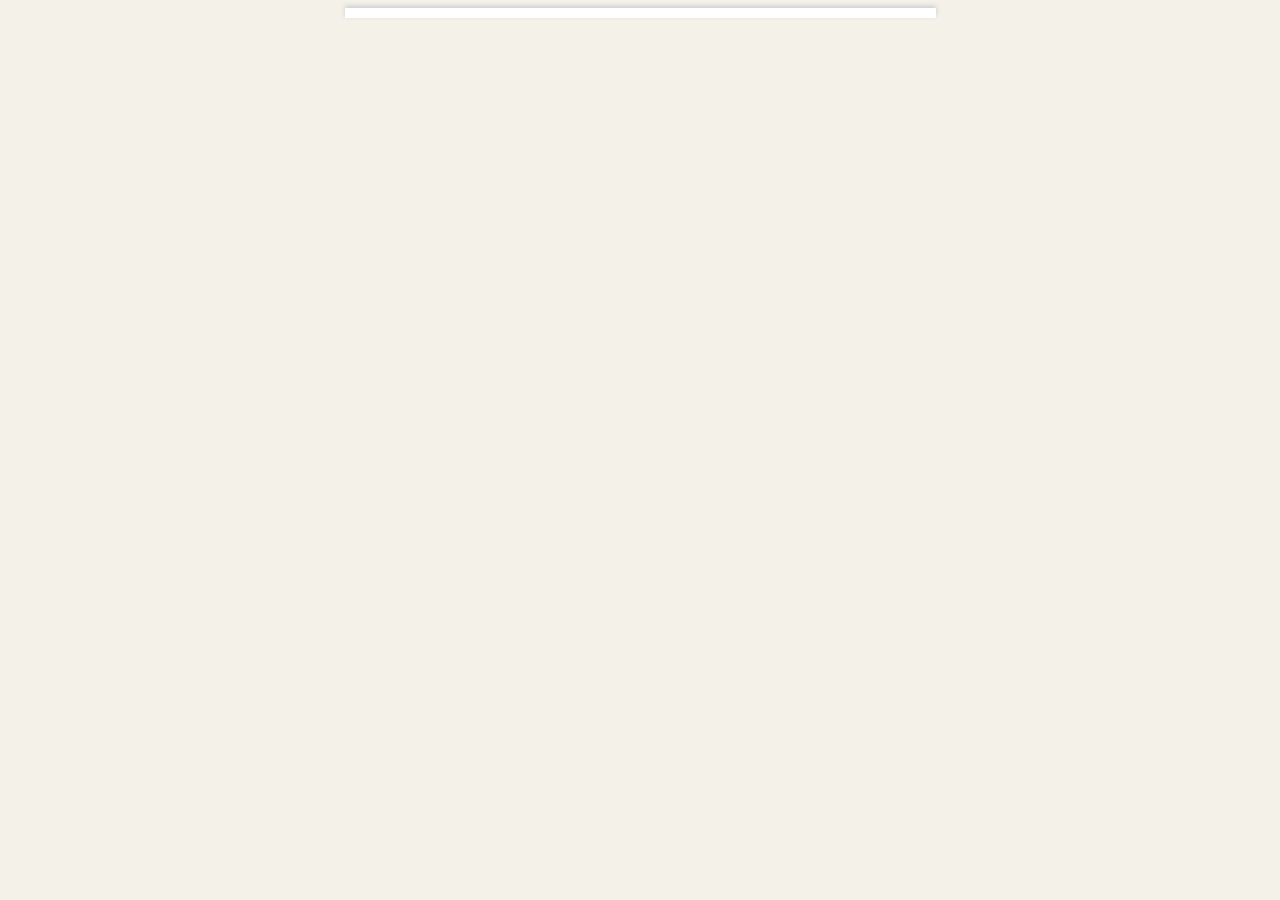
==== commit 76566b49: "added fade functionality with separate navigation scripts depending on transition type" ====
--- a/responsive-xml-rotators/index.html
+++ b/responsive-xml-rotators/index.html
@@ -1,198 +1,203 @@
-<!DOCTYPE html PUBLIC "-//W3C//DTD XHTML 1.0 Transitional//EN" "http://www.w3.org/TR/xhtml1/DTD/xhtml1-transitional.dtd">
-<html xmlns="http://www.w3.org/1999/xhtml">
-<head>
-<meta http-equiv="Content-Type" content="text/html; charset=utf-8" />
-<title>Functional Test</title>
-<style>
-
-body {
-	background-color: #f4f1e9;
-}
-
-.clear {
-	clear: both;
-	height: 0px !important;
-}
-
-/* This style keeps mojoPortal from tossing out buttons that use sprites but no text. */
-
-.sprite {
-	font-size: 0px;
-	line-height: 0px;
-}
-
-/* ROTATOR STYLES */
-
-.gallery {
-	width: 581px;
-	height: 386px;
-	margin: 0 auto;
-	overflow: hidden;
-	-webkit-user-select: none;
-	padding: 5px;
-	box-shadow: 0 -2px 5px #ccc;	
-	background-color: #fff;	
-}
-		
-.gallery-feature {
-	position: relative;	
-	width: 581px;
-	overflow: hidden;
-	height: 100%;
-	margin: 0 auto;
-}
-		
-.gallery-inner {
-	position: absolute;
-	top: 0;
-	left: 0;
-}
-
-.gallery .slide {
-	float: left;
-	position: relative;
-	width: 581px;
-	display: none;
-}
-
-.gallery .gallery-fade .slide {
-	position: absolute;
-	top: 0;
-	left: 0;
-}
-
-.gallery .slide img {
-	opacity: 0.8;
-}
-
-.gallery .slide.active img {
-	opacity: 1 !important;
-}
-
-.gallery .slide.active {
-	opacity: 1;	
-	display: block;
-}
-
-.gallery-nav {
-	position: relative;
-	bottom: 235px;
-	width: 620px;
-	margin: 0 auto;
-	text-align: center;
-	z-index: 2;
-}
-
-.prev {
-	float: left;
-	background: url('btn-rotator-arrows.png') no-repeat 0 0;
-}
-
-.next {
-	float: right;
-	background: url('btn-rotator-arrows.png') no-repeat -43px 0;	
-}
-
-.prev, .next {
-	display: block;
-	width: 43px;
-	height: 43px;	
-	cursor: pointer;
-}
-
-.prev:hover {
-	background: url('btn-rotator-arrows.png') no-repeat 0 -43px;
-}
-
-.next:hover {
-	background: url('btn-rotator-arrows.png') no-repeat -43px -43px;
-}
-
-.gallery-indication {
-	position: relative;
-	bottom: 80px;
-	height: 13px;
-	text-align: right;
-	z-index: 2; 
-}
-
-.slide_indicator {
-	display: inline-block;
-	float: right;
-	width: 55px;
-	padding: 0;
-	margin: 0;
-	list-style: none;		
-}
-
-.indicator {
-	display: block;
-	float: left;
-	width: 13px;
-	height: 13px;
-	margin: 0;
-	background: url('rotator-pagination.png') no-repeat -13px 0;	
-}
-
-.indicator.active {
-	background: url('rotator-pagination.png') no-repeat 0 0;	
-}
-
-.indicator_right {
-	margin-right: 3px !important;
-}
-
-/* ROTATOR CONTENT BOX */
-
-.gallery-content-container {
-	position: absolute;
-	bottom: 0;
-	left: 0;
-	width: 581px;
-	height: 64px;
-	background-color: #fff;
-	opacity: 0.8;
-}
-
-.gallery-content {
-	position: relative;
-	padding: 10px 0 0 15px;
-	color: #2d2a2b;
-}
-
-.gallery-content h2 {
-	font: 21px Georgia, "Times New Roman", Times, serif;
-	padding: 0;
-	margin: 0;
-}
-
-.gallery-content h3 {
-	font: 300 16px 'Oxygen', serif;
-	padding: 0;
-	margin: 0;
-}
-
-
-
-</style>
-
-</head>
-
-<body>
-
-<div class="gallery">
-    <div class="gallery-feature">
-		<div class="gallery-inner" id="gallery-inner"></div>
-	</div>
-    <div class="gallery-indication">
-    </div>
-</div>
-<div class="gallery-nav">
-    <a class="prev sprite">&lt;</a>
-    <a class="next sprite">&gt;</a>
-</div>
-
-<script src="http://ajax.googleapis.com/ajax/libs/jquery/1.8.0/jquery.min.js" type="text/javascript"></script>
-<script src="xml-responsive-rotator.js" type="text/javascript"></script>	
-</body>
-</html>
+<!DOCTYPE html PUBLIC "-//W3C//DTD XHTML 1.0 Transitional//EN" "http://www.w3.org/TR/xhtml1/DTD/xhtml1-transitional.dtd">
+<html xmlns="http://www.w3.org/1999/xhtml">
+<head>
+<meta http-equiv="Content-Type" content="text/html; charset=utf-8" />
+<title>Functional Test</title>
+<style>
+
+body {
+	background-color: #f4f1e9;
+}
+
+.clear {
+	clear: both;
+	height: 0px !important;
+}
+
+/* This style keeps mojoPortal from tossing out buttons that use sprites but no text. */
+
+.sprite {
+	font-size: 0px;
+	line-height: 0px;
+}
+
+/* ROTATOR STYLES */
+
+.gallery {
+	width: 581px;
+	height: 386px;
+	margin: 0 auto;
+	overflow: hidden;
+	-webkit-user-select: none;
+	padding: 5px;
+	box-shadow: 0 -2px 5px #ccc;	
+	background-color: #fff;	
+}
+		
+.gallery-feature {
+	position: relative;	
+	width: 581px;
+	overflow: hidden;
+	height: 100%;
+	margin: 0 auto;
+}
+		
+.gallery-inner {
+	position: absolute;
+	top: 0;
+	left: 0;
+}
+
+.gallery .slide {
+	float: left;
+	position: relative;
+	width: 581px;
+	display: none;
+}
+
+.gallery .slide img {
+	opacity: 0.8;
+}
+
+.gallery .slide.active img {
+	opacity: 1 !important;
+}
+
+.gallery-fade .slide {
+	transition: all 0.2s ease-in;
+	display: block;
+	opacity: 0;
+	position: absolute;
+	top: 0;
+	left: 0;
+}
+
+.gallery .slide.active,
+.gallery-fade .slide.active {
+	opacity: 1;	
+	display: block;
+}
+
+.gallery-nav {
+	position: relative;
+	bottom: 235px;
+	width: 620px;
+	margin: 0 auto;
+	text-align: center;
+	display: none;
+	z-index: 2;
+}
+
+.prev {
+	float: left;
+	background: url('btn-rotator-arrows.png') no-repeat 0 0;
+}
+
+.next {
+	float: right;
+	background: url('btn-rotator-arrows.png') no-repeat -43px 0;	
+}
+
+.prev, .next {
+	display: block;
+	width: 43px;
+	height: 43px;	
+	cursor: pointer;
+}
+
+.prev:hover {
+	background: url('btn-rotator-arrows.png') no-repeat 0 -43px;
+}
+
+.next:hover {
+	background: url('btn-rotator-arrows.png') no-repeat -43px -43px;
+}
+
+.gallery-indication {
+	position: relative;
+	bottom: 80px;
+	height: 13px;
+	text-align: right;
+	z-index: 2; 
+}
+
+.slide_indicator {
+	display: inline-block;
+	float: right;
+	width: 55px;
+	padding: 0;
+	margin: 0;
+	list-style: none;		
+}
+
+.indicator {
+	display: block;
+	float: left;
+	width: 13px;
+	height: 13px;
+	margin: 0;
+	background: url('rotator-pagination.png') no-repeat -13px 0;	
+}
+
+.indicator.active {
+	background: url('rotator-pagination.png') no-repeat 0 0;	
+}
+
+.indicator_right {
+	margin-right: 3px !important;
+}
+
+/* ROTATOR CONTENT BOX */
+
+.gallery-content-container {
+	position: absolute;
+	bottom: 0;
+	left: 0;
+	width: 581px;
+	height: 64px;
+	background-color: #fff;
+	opacity: 0.8;
+}
+
+.gallery-content {
+	position: relative;
+	padding: 10px 0 0 15px;
+	color: #2d2a2b;
+}
+
+.gallery-content h2 {
+	font: 21px Georgia, "Times New Roman", Times, serif;
+	padding: 0;
+	margin: 0;
+}
+
+.gallery-content h3 {
+	font: 300 16px 'Oxygen', serif;
+	padding: 0;
+	margin: 0;
+}
+
+
+
+</style>
+
+</head>
+
+<body>
+
+<div class="gallery">
+    <div class="gallery-feature">
+		<div class="gallery-inner" id="gallery-inner"></div>
+	</div>
+    <div class="gallery-indication">
+    </div>
+</div>
+<div class="gallery-nav">
+    <a class="prev sprite">&lt;</a>
+    <a class="next sprite">&gt;</a>
+</div>
+
+<script src="http://ajax.googleapis.com/ajax/libs/jquery/1.8.0/jquery.min.js" type="text/javascript"></script>
+<script src="xml-responsive-rotator.js" type="text/javascript"></script>	
+</body>
+</html>
